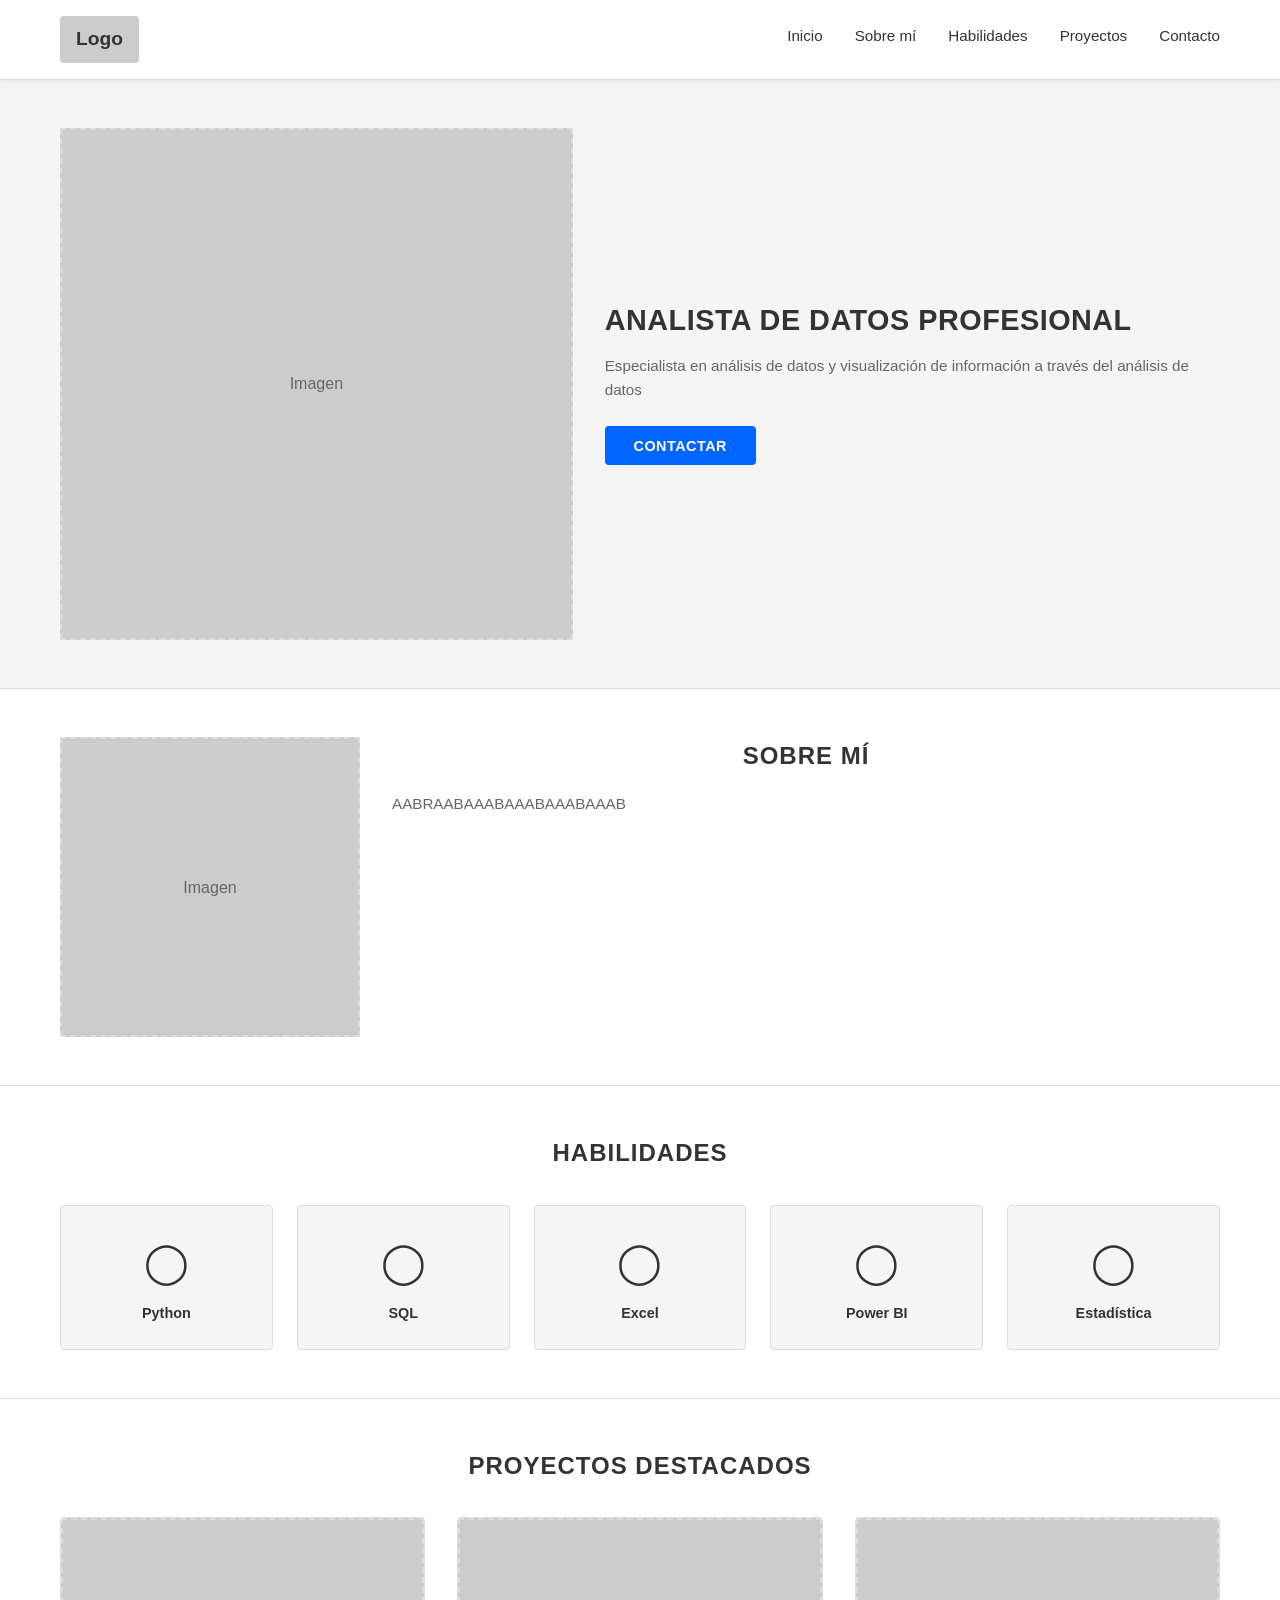
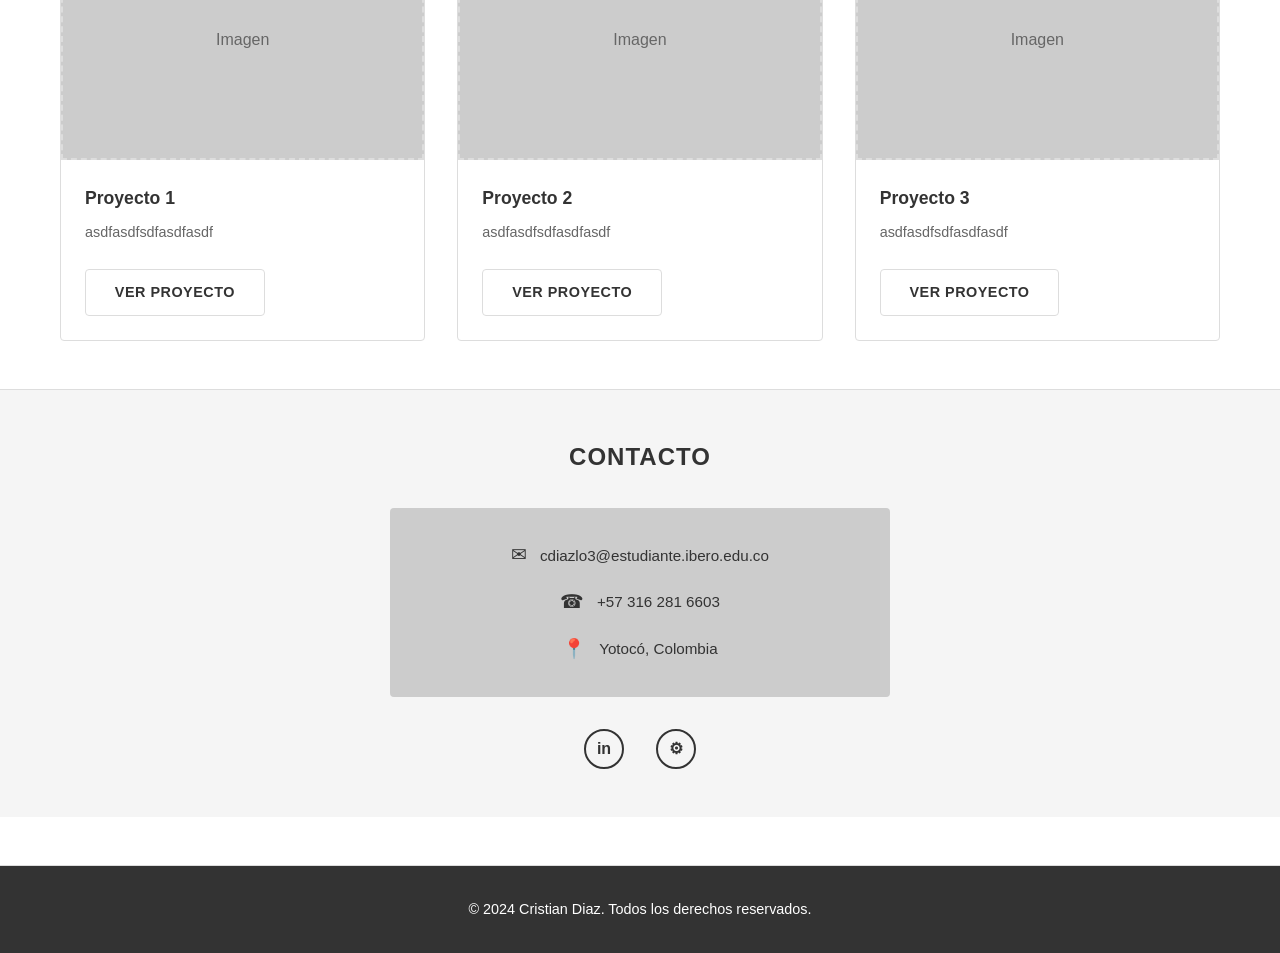
==== index.html @ 101e8e99 "Codificación inicial del portafolio desde diseño Figma" ====
<!DOCTYPE html>
<html lang="es">
<head>
    <meta charset="UTF-8">
    <meta name="viewport" content="width=device-width, initial-scale=1.0">
    <title>Cristian Diaz - Analista de Datos</title>
    <link rel="stylesheet" href="styles.css">
</head>
<body>
    <!-- Header/Navegación -->
    <header class="header">
        <div class="container">
            <div class="logo">Logo</div>
            <nav class="nav">
                <a href="#inicio" class="nav-link">Inicio</a>
                <a href="#sobre-mi" class="nav-link">Sobre mí</a>
                <a href="#habilidades" class="nav-link">Habilidades</a>
                <a href="#proyectos" class="nav-link">Proyectos</a>
                <a href="#contacto" class="nav-link">Contacto</a>
            </nav>
        </div>
    </header>

    <!-- Hero Section -->
    <section id="inicio" class="hero">
        <div class="container">
            <div class="hero-content">
                <div class="hero-image">
                    <div class="placeholder">Imagen</div>
                </div>
                <div class="hero-text">
                    <h1 class="hero-title">ANALISTA DE DATOS PROFESIONAL</h1>
                    <p class="hero-description">Especialista en análisis de datos y visualización de información a través del análisis de datos</p>
                    <button class="btn btn-primary">CONTACTAR</button>
                </div>
            </div>
        </div>
    </section>

    <!-- Sobre mí -->
    <section id="sobre-mi" class="about">
        <div class="container">
            <div class="about-content">
                <div class="about-image">
                    <div class="placeholder">Imagen</div>
                </div>
                <div class="about-text">
                    <h2 class="section-title">SOBRE MÍ</h2>
                    <p class="section-description">AABRAABAAABAAABAAABAAAB</p>
                </div>
            </div>
        </div>
    </section>

    <!-- Habilidades -->
    <section id="habilidades" class="skills">
        <div class="container">
            <h2 class="section-title">HABILIDADES</h2>
            <div class="skills-grid">
                <div class="skill-card">
                    <div class="skill-icon">◯</div>
                    <p class="skill-name">Python</p>
                </div>
                <div class="skill-card">
                    <div class="skill-icon">◯</div>
                    <p class="skill-name">SQL</p>
                </div>
                <div class="skill-card">
                    <div class="skill-icon">◯</div>
                    <p class="skill-name">Excel</p>
                </div>
                <div class="skill-card">
                    <div class="skill-icon">◯</div>
                    <p class="skill-name">Power BI</p>
                </div>
                <div class="skill-card">
                    <div class="skill-icon">◯</div>
                    <p class="skill-name">Estadística</p>
                </div>
            </div>
        </div>
    </section>

    <!-- Proyectos Destacados -->
    <section id="proyectos" class="projects">
        <div class="container">
            <h2 class="section-title">PROYECTOS DESTACADOS</h2>
            <div class="projects-grid">
                <div class="project-card">
                    <div class="project-image">
                        <div class="placeholder">Imagen</div>
                    </div>
                    <div class="project-info">
                        <h3 class="project-title">Proyecto 1</h3>
                        <p class="project-description">asdfasdfsdfasdfasdf</p>
                        <a href="proyecto-1.html" class="btn btn-secondary">Ver proyecto</a>
                    </div>
                </div>

                <div class="project-card">
                    <div class="project-image">
                        <div class="placeholder">Imagen</div>
                    </div>
                    <div class="project-info">
                        <h3 class="project-title">Proyecto 2</h3>
                        <p class="project-description">asdfasdfsdfasdfasdf</p>
                        <a href="proyecto-2.html" class="btn btn-secondary">Ver proyecto</a>
                    </div>
                </div>

                <div class="project-card">
                    <div class="project-image">
                        <div class="placeholder">Imagen</div>
                    </div>
                    <div class="project-info">
                        <h3 class="project-title">Proyecto 3</h3>
                        <p class="project-description">asdfasdfsdfasdfasdf</p>
                        <a href="proyecto-3.html" class="btn btn-secondary">Ver proyecto</a>
                    </div>
                </div>
            </div>
        </div>
    </section>

    <!-- Contacto -->
    <section id="contacto" class="contact">
        <div class="container">
            <h2 class="section-title">CONTACTO</h2>
            <div class="contact-info">
                <p class="contact-item">
                    <span class="contact-icon">✉</span>
                    <a href="mailto:cdiazlo3@estudiante.ibero.edu.co">cdiazlo3@estudiante.ibero.edu.co</a>
                </p>
                <p class="contact-item">
                    <span class="contact-icon">☎</span>
                    <a href="tel:+573162816603">+57 316 281 6603</a>
                </p>
                <p class="contact-item">
                    <span class="contact-icon">📍</span>
                    Yotocó, Colombia
                </p>
            </div>
            <div class="social-links">
                <a href="https://linkedin.com" class="social-link" title="LinkedIn">in</a>
                <a href="https://github.com" class="social-link" title="GitHub">⚙</a>
            </div>
        </div>
    </section>

    <!-- Footer -->
    <footer class="footer">
        <div class="container">
            <p>&copy; 2024 Cristian Diaz. Todos los derechos reservados.</p>
        </div>
    </footer>
</body>
</html>
---- styles.css ----
:root {
    --primary-color: #0066ff;
    --secondary-color: #333333;
    --light-bg: #f5f5f5;
    --border-color: #ddd;
    --text-color: #333;
    --light-text: #666;
    --white: #ffffff;
    --gray: #cccccc;
}

* {
    margin: 0;
    padding: 0;
    box-sizing: border-box;
}

body {
    font-family: 'Segoe UI', Tahoma, Geneva, Verdana, sans-serif;
    color: var(--text-color);
    background-color: var(--white);
    line-height: 1.6;
}

.container {
    max-width: 1200px;
    margin: 0 auto;
    padding: 0 20px;
}

/* Header & Navigation */
.header {
    background-color: var(--white);
    border-bottom: 1px solid var(--border-color);
    position: sticky;
    top: 0;
    z-index: 100;
    box-shadow: 0 2px 4px rgba(0, 0, 0, 0.05);
}

.header .container {
    display: flex;
    justify-content: space-between;
    align-items: center;
    padding: 1rem 20px;
}

.logo {
    font-weight: bold;
    font-size: 1.2rem;
    color: var(--text-color);
    background-color: var(--gray);
    padding: 0.5rem 1rem;
    border-radius: 4px;
}

.nav {
    display: flex;
    gap: 2rem;
}

.nav-link {
    text-decoration: none;
    color: var(--text-color);
    font-size: 0.95rem;
    transition: color 0.3s ease;
    border-bottom: 2px solid transparent;
    padding-bottom: 4px;
}

.nav-link:hover {
    color: var(--primary-color);
    border-bottom-color: var(--primary-color);
}

/* Hero Section */
.hero {
    background-color: var(--light-bg);
    padding: 3rem 0;
}

.hero-content {
    display: grid;
    grid-template-columns: 1fr 1.2fr;
    gap: 2rem;
    align-items: center;
}

.hero-image {
    width: 100%;
    aspect-ratio: 1;
}

.placeholder {
    width: 100%;
    height: 100%;
    background-color: var(--gray);
    display: flex;
    align-items: center;
    justify-content: center;
    border: 2px dashed var(--border-color);
    color: var(--light-text);
    font-size: 1rem;
}

.hero-text {
    padding: 1rem 0;
}

.hero-title {
    font-size: 1.8rem;
    font-weight: bold;
    margin-bottom: 1rem;
    line-height: 1.2;
    letter-spacing: 0.5px;
}

.hero-description {
    font-size: 0.95rem;
    color: var(--light-text);
    margin-bottom: 1.5rem;
    line-height: 1.6;
}

/* Buttons */
.btn {
    padding: 0.7rem 1.8rem;
    border: none;
    border-radius: 4px;
    font-size: 0.9rem;
    font-weight: 600;
    cursor: pointer;
    text-decoration: none;
    display: inline-block;
    transition: all 0.3s ease;
    text-transform: uppercase;
    letter-spacing: 0.5px;
}

.btn-primary {
    background-color: var(--primary-color);
    color: var(--white);
}

.btn-primary:hover {
    background-color: #0052cc;
    transform: translateY(-2px);
    box-shadow: 0 4px 8px rgba(0, 102, 255, 0.3);
}

.btn-secondary {
    background-color: var(--white);
    color: var(--text-color);
    border: 1px solid var(--border-color);
}

.btn-secondary:hover {
    background-color: var(--light-bg);
    border-color: var(--text-color);
}

/* Sections */
.section-title {
    font-size: 1.5rem;
    font-weight: bold;
    margin-bottom: 2rem;
    text-transform: uppercase;
    letter-spacing: 1px;
    text-align: center;
}

.section-description {
    color: var(--light-text);
    font-size: 0.95rem;
}

/* About Section */
.about {
    padding: 3rem 0;
    border-top: 1px solid var(--border-color);
}

.about-content {
    display: grid;
    grid-template-columns: 300px 1fr;
    gap: 2rem;
    align-items: flex-start;
}

.about-image {
    width: 100%;
    aspect-ratio: 1;
}

.about-text h2 {
    margin-bottom: 1rem;
}

/* Skills Section */
.skills {
    padding: 3rem 0;
    border-top: 1px solid var(--border-color);
}

.skills-grid {
    display: grid;
    grid-template-columns: repeat(auto-fit, minmax(120px, 1fr));
    gap: 1.5rem;
    margin-top: 2rem;
}

.skill-card {
    display: flex;
    flex-direction: column;
    align-items: center;
    justify-content: center;
    padding: 1.5rem;
    background-color: var(--light-bg);
    border: 1px solid var(--border-color);
    border-radius: 4px;
    transition: all 0.3s ease;
    text-align: center;
}

.skill-card:hover {
    background-color: var(--white);
    border-color: var(--primary-color);
    box-shadow: 0 4px 12px rgba(0, 102, 255, 0.15);
    transform: translateY(-4px);
}

.skill-icon {
    font-size: 2.5rem;
    color: var(--text-color);
    margin-bottom: 0.5rem;
}

.skill-name {
    font-size: 0.9rem;
    font-weight: 600;
    color: var(--text-color);
}

/* Projects Section */
.projects {
    padding: 3rem 0;
    border-top: 1px solid var(--border-color);
}

.projects-grid {
    display: grid;
    grid-template-columns: repeat(auto-fit, minmax(300px, 1fr));
    gap: 2rem;
    margin-top: 2rem;
}

.project-card {
    background-color: var(--white);
    border: 1px solid var(--border-color);
    border-radius: 4px;
    overflow: hidden;
    transition: all 0.3s ease;
}

.project-card:hover {
    box-shadow: 0 8px 16px rgba(0, 0, 0, 0.1);
    transform: translateY(-4px);
}

.project-image {
    width: 100%;
    aspect-ratio: 1.5;
    overflow: hidden;
}

.project-info {
    padding: 1.5rem;
}

.project-title {
    font-size: 1.1rem;
    font-weight: 600;
    margin-bottom: 0.5rem;
}

.project-description {
    color: var(--light-text);
    font-size: 0.9rem;
    margin-bottom: 1rem;
    min-height: 2rem;
}

/* Contact Section */
.contact {
    padding: 3rem 0;
    border-top: 1px solid var(--border-color);
    background-color: var(--light-bg);
}

.contact-info {
    max-width: 500px;
    margin: 2rem auto;
    padding: 2rem;
    background-color: var(--gray);
    border-radius: 4px;
    text-align: center;
}

.contact-item {
    display: flex;
    align-items: center;
    justify-content: center;
    gap: 0.8rem;
    margin-bottom: 1rem;
    font-size: 0.95rem;
}

.contact-item:last-child {
    margin-bottom: 0;
}

.contact-icon {
    font-size: 1.2rem;
}

.contact-item a {
    color: var(--text-color);
    text-decoration: none;
    transition: color 0.3s ease;
}

.contact-item a:hover {
    color: var(--primary-color);
}

.social-links {
    display: flex;
    justify-content: center;
    gap: 2rem;
    margin-top: 2rem;
}

.social-link {
    display: flex;
    align-items: center;
    justify-content: center;
    width: 40px;
    height: 40px;
    border: 2px solid var(--text-color);
    border-radius: 50%;
    text-decoration: none;
    color: var(--text-color);
    font-weight: 600;
    transition: all 0.3s ease;
}

.social-link:hover {
    background-color: var(--primary-color);
    border-color: var(--primary-color);
    color: var(--white);
}

/* Footer */
.footer {
    background-color: var(--text-color);
    color: var(--white);
    text-align: center;
    padding: 2rem;
    margin-top: 3rem;
    border-top: 1px solid var(--border-color);
}

.footer p {
    font-size: 0.9rem;
}

/* Responsive Design */
@media (max-width: 768px) {
    .header .container {
        flex-direction: column;
        gap: 1rem;
    }

    .nav {
        gap: 1rem;
        flex-wrap: wrap;
        justify-content: center;
    }

    .hero-content {
        grid-template-columns: 1fr;
    }

    .hero-title {
        font-size: 1.4rem;
    }

    .about-content {
        grid-template-columns: 1fr;
    }

    .skills-grid {
        grid-template-columns: repeat(auto-fit, minmax(100px, 1fr));
    }

    .projects-grid {
        grid-template-columns: 1fr;
    }

    .section-title {
        font-size: 1.3rem;
    }

    .contact-info {
        margin: 1rem auto;
        padding: 1.5rem;
    }
}

@media (max-width: 480px) {
    .container {
        padding: 0 15px;
    }

    .nav {
        flex-direction: column;
        gap: 0.5rem;
    }

    .hero-title {
        font-size: 1.2rem;
    }

    .section-title {
        font-size: 1.1rem;
    }

    .skill-card {
        padding: 1rem;
    }

    .btn {
        padding: 0.6rem 1.2rem;
        font-size: 0.85rem;
    }
}
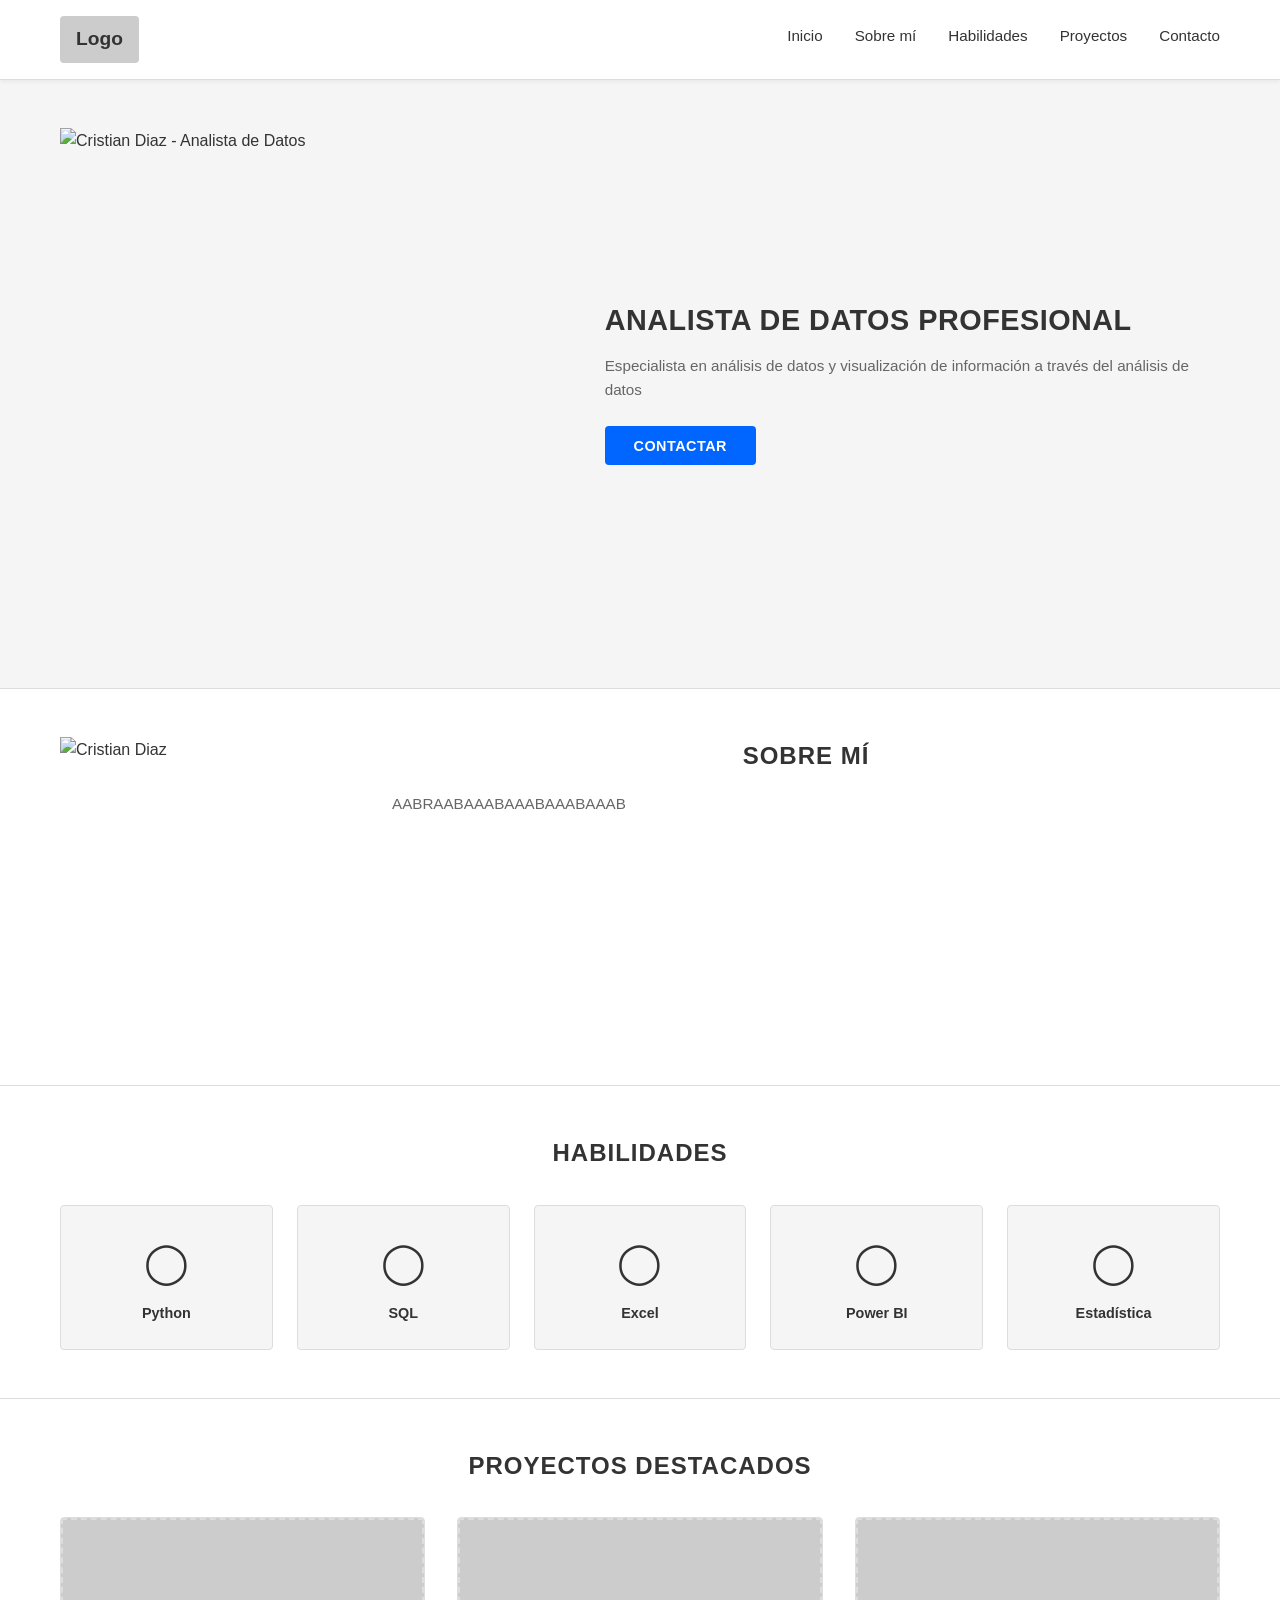
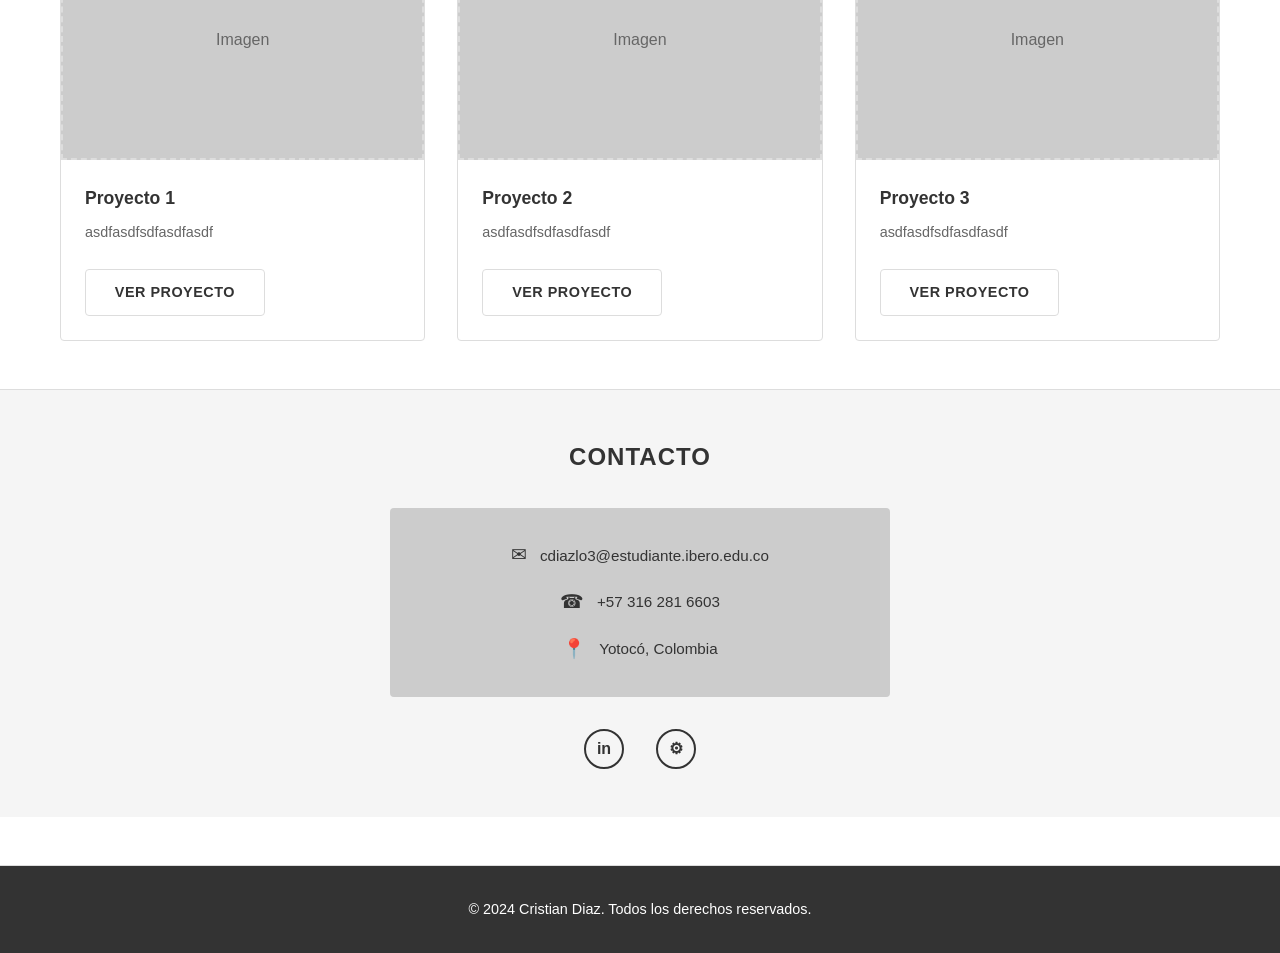
==== commit a5c9f545: "Update index.html to use profile image from images folder" ====
--- a/index.html
+++ b/index.html
@@ -26,7 +26,7 @@
         <div class="container">
             <div class="hero-content">
                 <div class="hero-image">
-                    <div class="placeholder">Imagen</div>
+                    <img src="images/perfil.jpg" alt="Cristian Diaz - Analista de Datos">
                 </div>
                 <div class="hero-text">
                     <h1 class="hero-title">ANALISTA DE DATOS PROFESIONAL</h1>
@@ -42,7 +42,7 @@
         <div class="container">
             <div class="about-content">
                 <div class="about-image">
-                    <div class="placeholder">Imagen</div>
+                    <img src="images/perfil.jpg" alt="Cristian Diaz">
                 </div>
                 <div class="about-text">
                     <h2 class="section-title">SOBRE MÍ</h2>
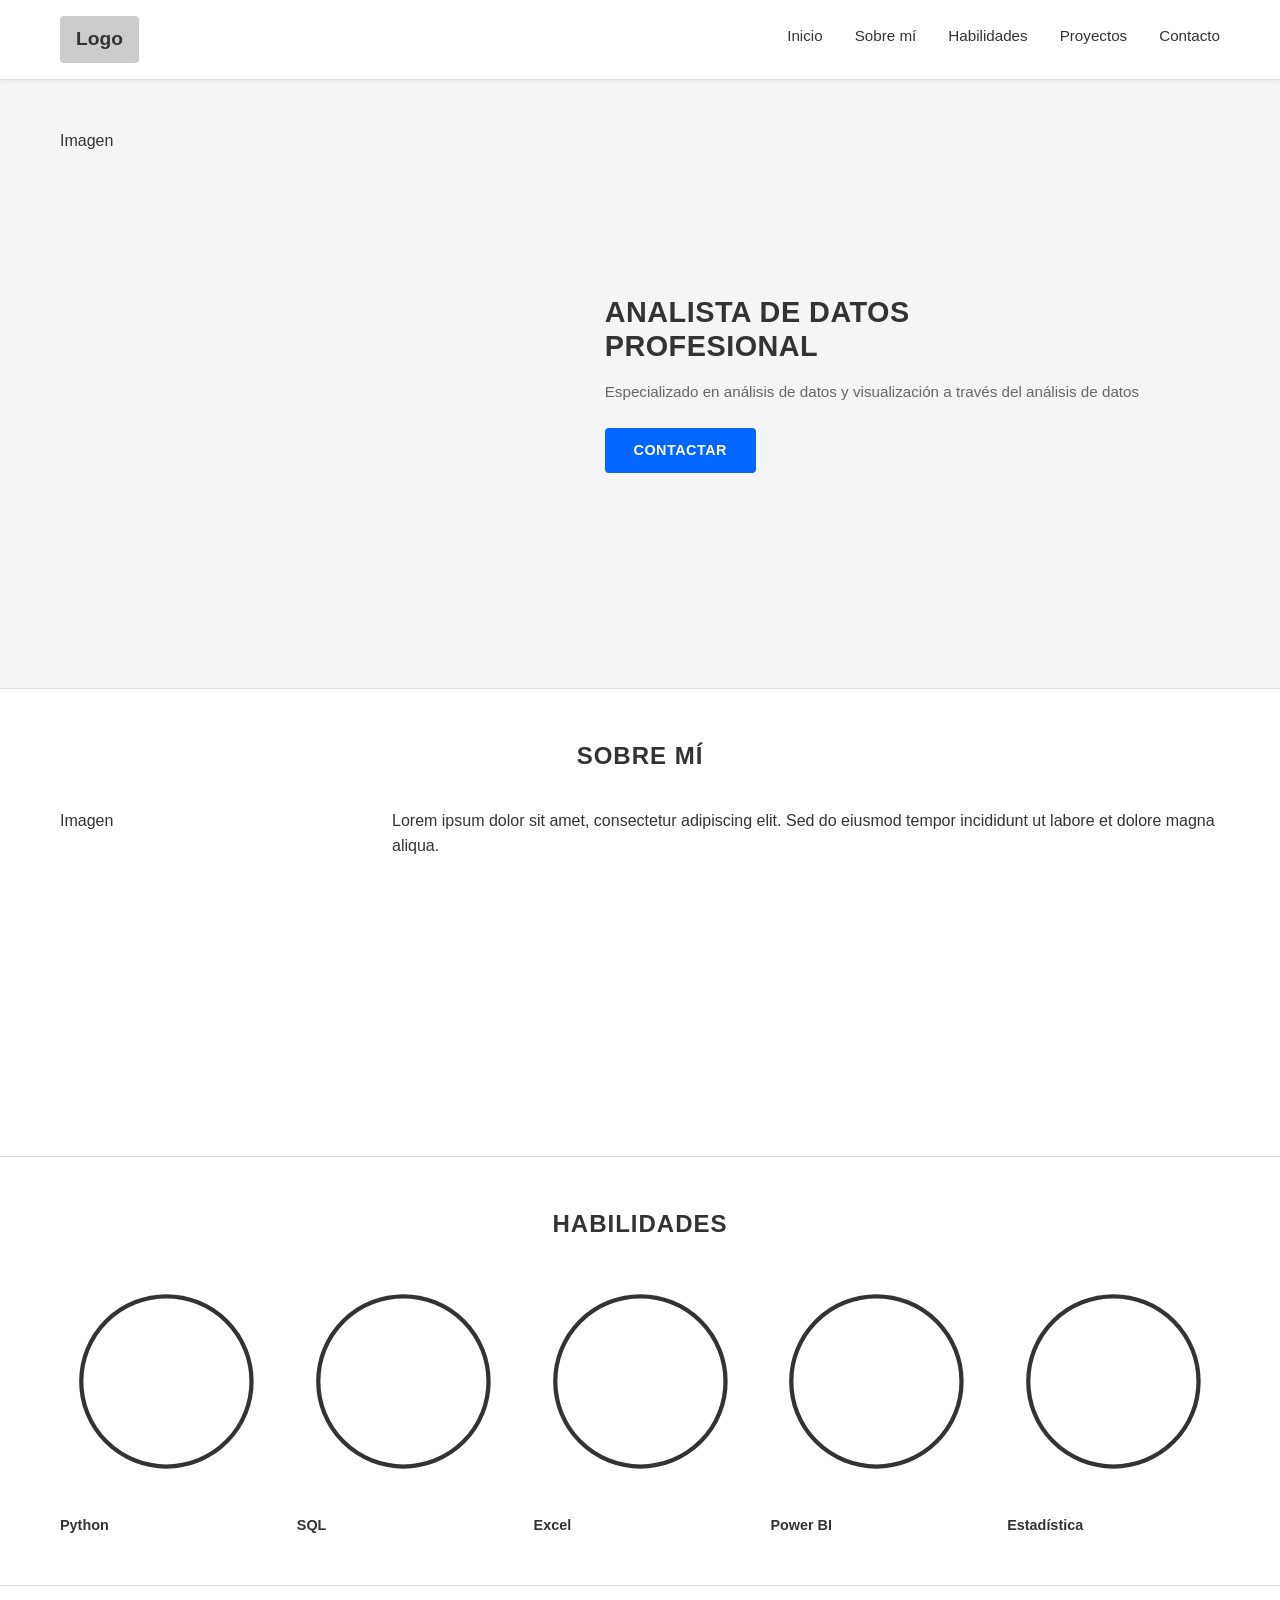
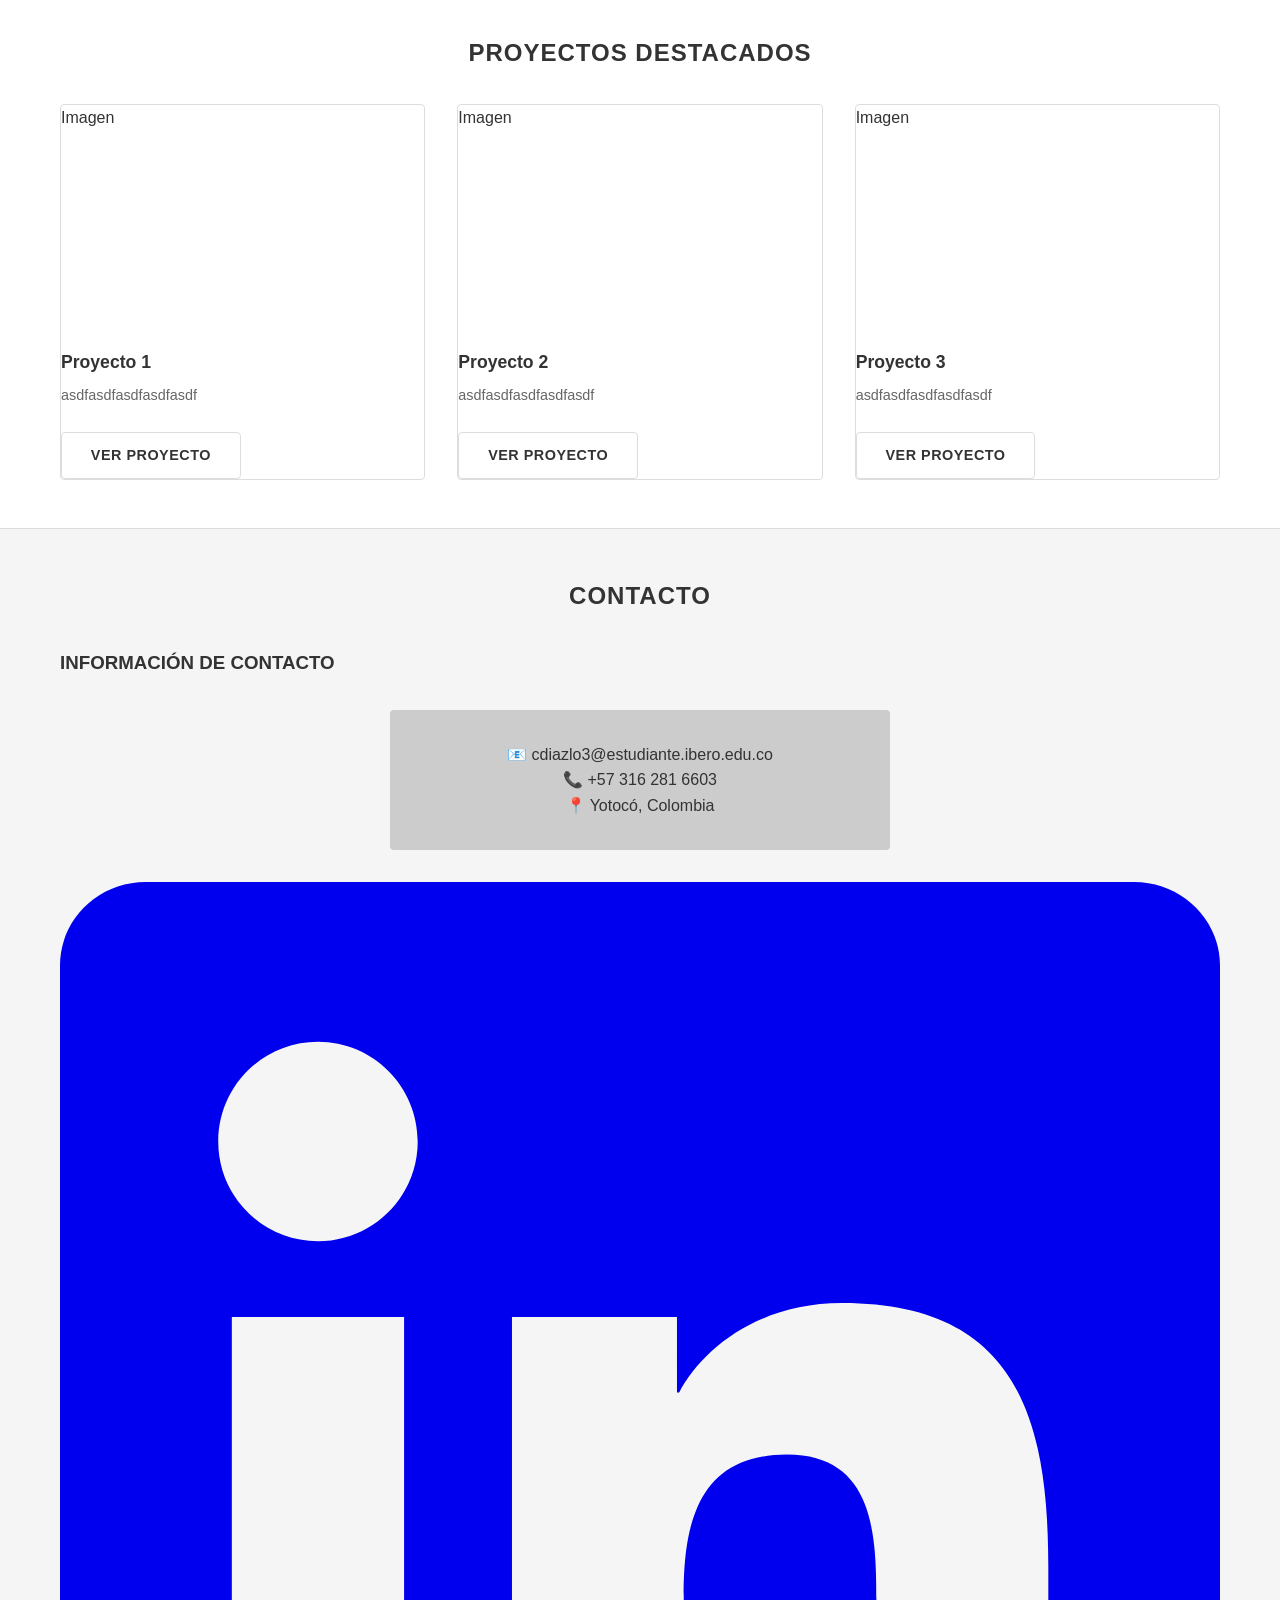
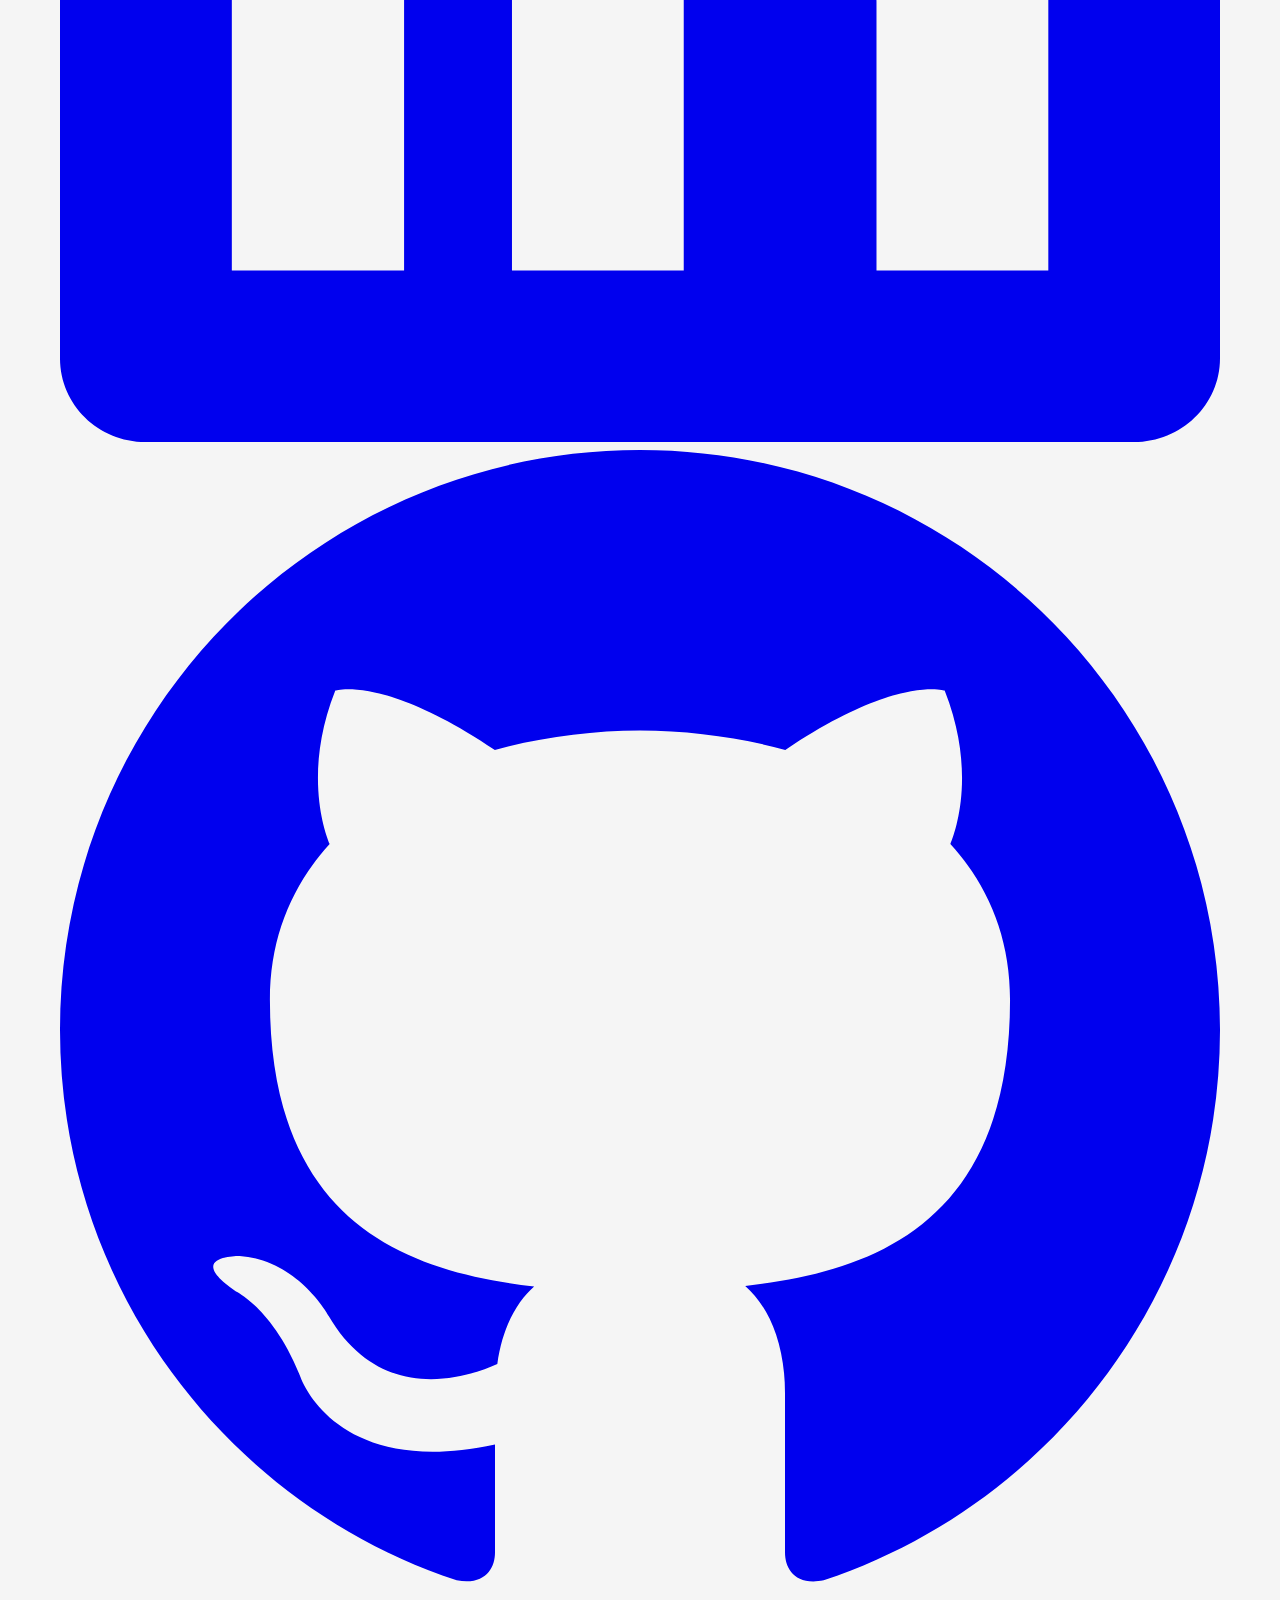
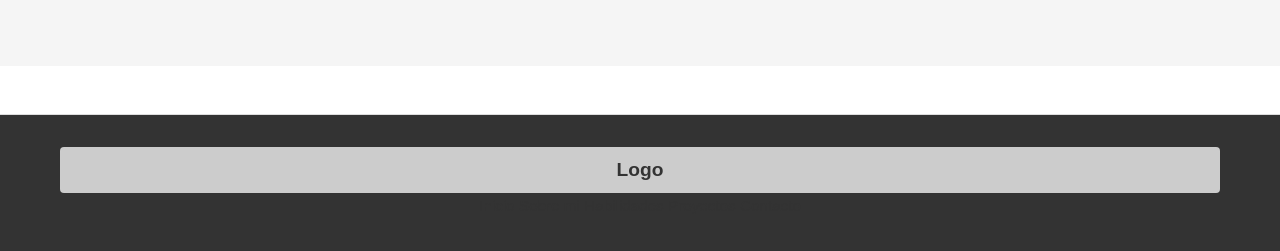
==== commit fbf99852: "confirmar" ====
--- a/index.html
+++ b/index.html
@@ -7,7 +7,7 @@
     <link rel="stylesheet" href="styles.css">
 </head>
 <body>
-    <!-- Header/Navegación -->
+    <!-- HEADER -->
     <header class="header">
         <div class="container">
             <div class="logo">Logo</div>
@@ -21,137 +21,159 @@
         </div>
     </header>
 
-    <!-- Hero Section -->
-    <section id="inicio" class="hero">
-        <div class="container">
-            <div class="hero-content">
+    <!-- MAIN CONTENT -->
+    <main>
+        <!-- HERO SECTION -->
+        <section class="hero" id="inicio">
+            <div class="container hero-content">
                 <div class="hero-image">
-                    <img src="images/perfil.jpg" alt="Cristian Diaz - Analista de Datos">
+                    <div class="placeholder-image">Imagen</div>
                 </div>
                 <div class="hero-text">
-                    <h1 class="hero-title">ANALISTA DE DATOS PROFESIONAL</h1>
-                    <p class="hero-description">Especialista en análisis de datos y visualización de información a través del análisis de datos</p>
-                    <button class="btn btn-primary">CONTACTAR</button>
+                    <h1 class="hero-title">ANALISTA DE DATOS<br>PROFESIONAL</h1>
+                    <p class="hero-description">Especializado en análisis de datos y visualización a través del análisis de datos</p>
+                    <a href="#contacto" class="btn btn-primary">CONTACTAR</a>
                 </div>
             </div>
-        </div>
-    </section>
+        </section>
 
-    <!-- Sobre mí -->
-    <section id="sobre-mi" class="about">
-        <div class="container">
-            <div class="about-content">
-                <div class="about-image">
-                    <img src="images/perfil.jpg" alt="Cristian Diaz">
-                </div>
-                <div class="about-text">
-                    <h2 class="section-title">SOBRE MÍ</h2>
-                    <p class="section-description">AABRAABAAABAAABAAABAAAB</p>
+        <!-- SOBRE MÍ SECTION -->
+        <section class="about" id="sobre-mi">
+            <div class="container">
+                <h2 class="section-title">SOBRE MÍ</h2>
+                <div class="about-content">
+                    <div class="about-image">
+                        <div class="placeholder-image">Imagen</div>
+                    </div>
+                    <div class="about-text">
+                        <p>Lorem ipsum dolor sit amet, consectetur adipiscing elit. Sed do eiusmod tempor incididunt ut labore et dolore magna aliqua.</p>
+                    </div>
                 </div>
             </div>
-        </div>
-    </section>
+        </section>
 
-    <!-- Habilidades -->
-    <section id="habilidades" class="skills">
-        <div class="container">
-            <h2 class="section-title">HABILIDADES</h2>
-            <div class="skills-grid">
-                <div class="skill-card">
-                    <div class="skill-icon">◯</div>
-                    <p class="skill-name">Python</p>
-                </div>
-                <div class="skill-card">
-                    <div class="skill-icon">◯</div>
-                    <p class="skill-name">SQL</p>
-                </div>
-                <div class="skill-card">
-                    <div class="skill-icon">◯</div>
-                    <p class="skill-name">Excel</p>
-                </div>
-                <div class="skill-card">
-                    <div class="skill-icon">◯</div>
-                    <p class="skill-name">Power BI</p>
-                </div>
-                <div class="skill-card">
-                    <div class="skill-icon">◯</div>
-                    <p class="skill-name">Estadística</p>
+        <!-- HABILIDADES SECTION -->
+        <section class="skills" id="habilidades">
+            <div class="container">
+                <h2 class="section-title">HABILIDADES</h2>
+                <div class="skills-grid">
+                    <div class="skill-item">
+                        <div class="skill-icon">
+                            <svg viewBox="0 0 100 100" xmlns="http://www.w3.org/2000/svg">
+                                <circle cx="50" cy="50" r="40" fill="none" stroke="currentColor" stroke-width="2"/>
+                            </svg>
+                        </div>
+                        <p class="skill-name">Python</p>
+                    </div>
+                    <div class="skill-item">
+                        <div class="skill-icon">
+                            <svg viewBox="0 0 100 100" xmlns="http://www.w3.org/2000/svg">
+                                <circle cx="50" cy="50" r="40" fill="none" stroke="currentColor" stroke-width="2"/>
+                            </svg>
+                        </div>
+                        <p class="skill-name">SQL</p>
+                    </div>
+                    <div class="skill-item">
+                        <div class="skill-icon">
+                            <svg viewBox="0 0 100 100" xmlns="http://www.w3.org/2000/svg">
+                                <circle cx="50" cy="50" r="40" fill="none" stroke="currentColor" stroke-width="2"/>
+                            </svg>
+                        </div>
+                        <p class="skill-name">Excel</p>
+                    </div>
+                    <div class="skill-item">
+                        <div class="skill-icon">
+                            <svg viewBox="0 0 100 100" xmlns="http://www.w3.org/2000/svg">
+                                <circle cx="50" cy="50" r="40" fill="none" stroke="currentColor" stroke-width="2"/>
+                            </svg>
+                        </div>
+                        <p class="skill-name">Power BI</p>
+                    </div>
+                    <div class="skill-item">
+                        <div class="skill-icon">
+                            <svg viewBox="0 0 100 100" xmlns="http://www.w3.org/2000/svg">
+                                <circle cx="50" cy="50" r="40" fill="none" stroke="currentColor" stroke-width="2"/>
+                            </svg>
+                        </div>
+                        <p class="skill-name">Estadística</p>
+                    </div>
                 </div>
             </div>
-        </div>
-    </section>
+        </section>
 
-    <!-- Proyectos Destacados -->
-    <section id="proyectos" class="projects">
-        <div class="container">
-            <h2 class="section-title">PROYECTOS DESTACADOS</h2>
-            <div class="projects-grid">
-                <div class="project-card">
-                    <div class="project-image">
-                        <div class="placeholder">Imagen</div>
-                    </div>
-                    <div class="project-info">
+        <!-- PROYECTOS SECTION -->
+        <section class="projects" id="proyectos">
+            <div class="container">
+                <h2 class="section-title">PROYECTOS DESTACADOS</h2>
+                <div class="projects-grid">
+                    <div class="project-card">
+                        <div class="project-image">
+                            <div class="placeholder-image">Imagen</div>
+                        </div>
                         <h3 class="project-title">Proyecto 1</h3>
-                        <p class="project-description">asdfasdfsdfasdfasdf</p>
+                        <p class="project-description">asdfasdfasdfasdfasdf</p>
                         <a href="proyecto-1.html" class="btn btn-secondary">Ver proyecto</a>
                     </div>
-                </div>
-
-                <div class="project-card">
-                    <div class="project-image">
-                        <div class="placeholder">Imagen</div>
-                    </div>
-                    <div class="project-info">
+                    <div class="project-card">
+                        <div class="project-image">
+                            <div class="placeholder-image">Imagen</div>
+                        </div>
                         <h3 class="project-title">Proyecto 2</h3>
-                        <p class="project-description">asdfasdfsdfasdfasdf</p>
+                        <p class="project-description">asdfasdfasdfasdfasdf</p>
                         <a href="proyecto-2.html" class="btn btn-secondary">Ver proyecto</a>
                     </div>
-                </div>
-
-                <div class="project-card">
-                    <div class="project-image">
-                        <div class="placeholder">Imagen</div>
-                    </div>
-                    <div class="project-info">
+                    <div class="project-card">
+                        <div class="project-image">
+                            <div class="placeholder-image">Imagen</div>
+                        </div>
                         <h3 class="project-title">Proyecto 3</h3>
-                        <p class="project-description">asdfasdfsdfasdfasdf</p>
+                        <p class="project-description">asdfasdfasdfasdfasdf</p>
                         <a href="proyecto-3.html" class="btn btn-secondary">Ver proyecto</a>
                     </div>
                 </div>
             </div>
-        </div>
-    </section>
+        </section>
 
-    <!-- Contacto -->
-    <section id="contacto" class="contact">
-        <div class="container">
-            <h2 class="section-title">CONTACTO</h2>
-            <div class="contact-info">
-                <p class="contact-item">
-                    <span class="contact-icon">✉</span>
-                    <a href="mailto:cdiazlo3@estudiante.ibero.edu.co">cdiazlo3@estudiante.ibero.edu.co</a>
-                </p>
-                <p class="contact-item">
-                    <span class="contact-icon">☎</span>
-                    <a href="tel:+573162816603">+57 316 281 6603</a>
-                </p>
-                <p class="contact-item">
-                    <span class="contact-icon">📍</span>
-                    Yotocó, Colombia
-                </p>
+        <!-- CONTACTO SECTION -->
+        <section class="contact" id="contacto">
+            <div class="container">
+                <h2 class="section-title">CONTACTO</h2>
+                <div class="contact-box">
+                    <h3>INFORMACIÓN DE CONTACTO</h3>
+                    <div class="contact-info">
+                        <p><strong>📧</strong> cdiazlo3@estudiante.ibero.edu.co</p>
+                        <p><strong>📞</strong> +57 316 281 6603</p>
+                        <p><strong>📍</strong> Yotocó, Colombia</p>
+                    </div>
+                    <div class="social-icons">
+                        <a href="#" class="social-icon" title="LinkedIn">
+                            <svg viewBox="0 0 24 24" xmlns="http://www.w3.org/2000/svg" fill="currentColor">
+                                <path d="M20.447 20.452h-3.554v-5.569c0-1.328-.027-3.037-1.852-3.037-1.853 0-2.136 1.445-2.136 2.939v5.667H9.351V9h3.414v1.561h.046c.477-.9 1.637-1.85 3.37-1.85 3.601 0 4.267 2.37 4.267 5.455v6.286zM5.337 7.433c-1.144 0-2.063-.926-2.063-2.065 0-1.138.92-2.063 2.063-2.063 1.14 0 2.064.925 2.064 2.063 0 1.139-.925 2.065-2.064 2.065zm1.782 13.019H3.555V9h3.564v11.452zM22.225 0H1.771C.792 0 0 .774 0 1.729v20.542C0 23.227.792 24 1.771 24h20.451C23.2 24 24 23.227 24 22.271V1.729C24 .774 23.2 0 22.225 0z"/>
+                            </svg>
+                        </a>
+                        <a href="#" class="social-icon" title="GitHub">
+                            <svg viewBox="0 0 24 24" xmlns="http://www.w3.org/2000/svg" fill="currentColor">
+                                <path d="M12 0c-6.626 0-12 5.373-12 12 0 5.302 3.438 9.8 8.207 11.387.599.111.793-.261.793-.577v-2.234c-3.338.726-4.033-1.416-4.033-1.416-.546-1.387-1.333-1.756-1.333-1.756-1.089-.745.083-.729.083-.729 1.205.084 1.839 1.237 1.839 1.237 1.07 1.834 2.807 1.304 3.492.997.107-.775.418-1.305.762-1.604-2.665-.305-5.467-1.334-5.467-5.931 0-1.311.469-2.381 1.236-3.221-.124-.303-.535-1.524.117-3.176 0 0 1.008-.322 3.301 1.23.957-.266 1.983-.399 3.003-.404 1.02.005 2.047.138 3.006.404 2.291-1.552 3.297-1.23 3.297-1.23.653 1.653.242 2.874.118 3.176.77.84 1.235 1.911 1.235 3.221 0 4.609-2.807 5.624-5.479 5.921.43.372.823 1.102.823 2.222v 3.293c0 .319.192.694.801.576 4.765-1.589 8.199-6.086 8.199-11.386 0-6.627-5.373-12-12-12z"/>
+                            </svg>
+                        </a>
+                    </div>
+                </div>
             </div>
-            <div class="social-links">
-                <a href="https://linkedin.com" class="social-link" title="LinkedIn">in</a>
-                <a href="https://github.com" class="social-link" title="GitHub">⚙</a>
-            </div>
-        </div>
-    </section>
+        </section>
+    </main>
 
-    <!-- Footer -->
+    <!-- FOOTER -->
     <footer class="footer">
         <div class="container">
-            <p>&copy; 2024 Cristian Diaz. Todos los derechos reservados.</p>
+            <div class="logo">Logo</div>
+            <nav class="footer-nav">
+                <a href="#inicio" class="nav-link">Inicio</a>
+                <a href="#sobre-mi" class="nav-link">Sobre mi</a>
+                <a href="#habilidades" class="nav-link">Habilidades</a>
+                <a href="#proyectos" class="nav-link">Proyectos</a>
+                <a href="#contacto" class="nav-link">Contacto</a>
+            </nav>
         </div>
     </footer>
 </body>
-</html>+</html>
